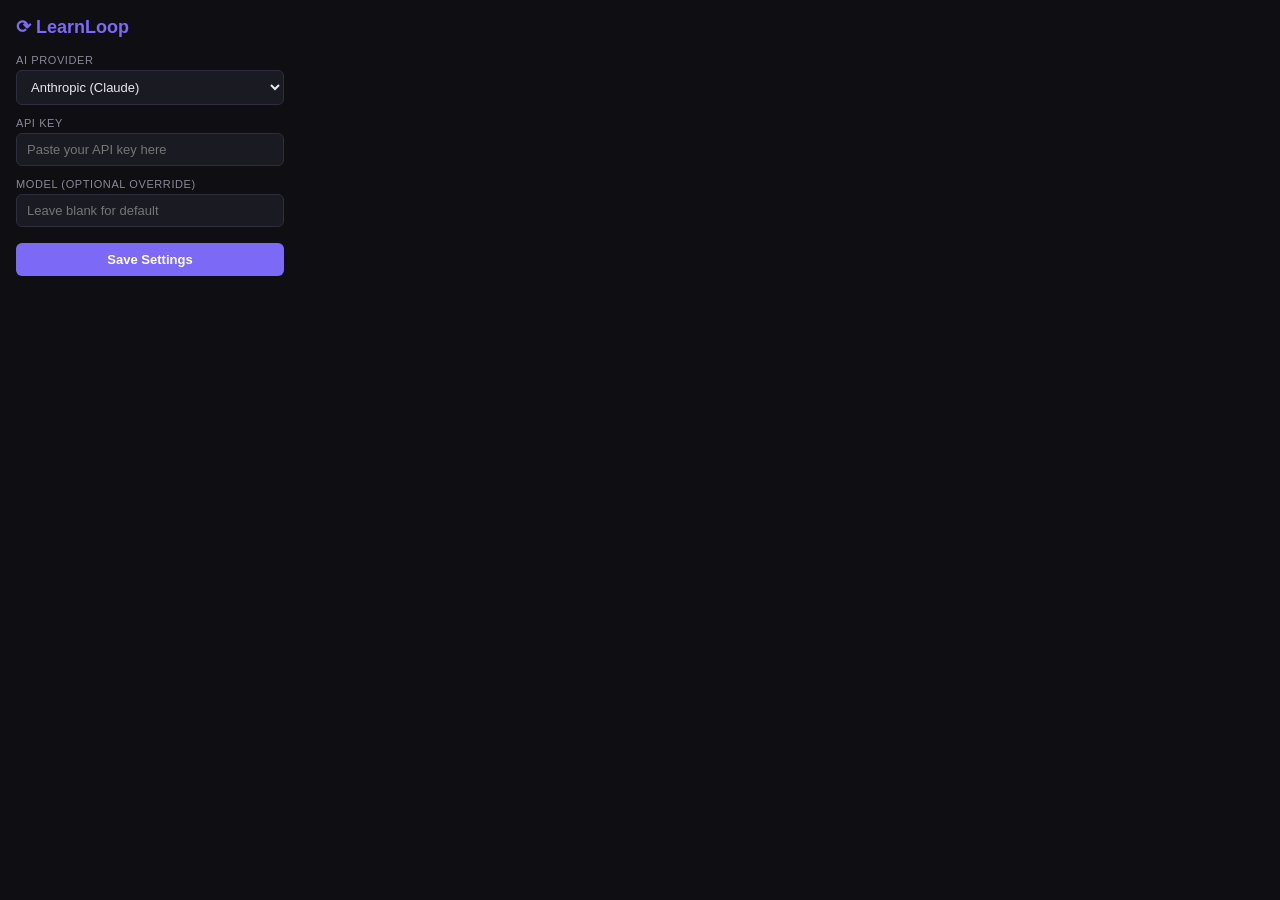
==== popup/index.html @ fb71ddb3 "chore: initial commit — existing codebase with bugs #1 and #4 already fixed" ====
<!DOCTYPE html>
<html lang="en">
<head>
  <meta charset="UTF-8" />
  <title>LearnLoop Settings</title>
  <style>
    *, *::before, *::after { box-sizing: border-box; margin: 0; padding: 0; }
    body {
      width: 300px;
      padding: 16px;
      background: #0f0f13;
      color: #e8e8f0;
      font-family: -apple-system, BlinkMacSystemFont, 'Segoe UI', sans-serif;
      font-size: 13px;
    }
    .logo { font-size: 18px; font-weight: 700; color: #7c6af7; margin-bottom: 16px; }
    label { display: block; font-size: 11px; color: #888899; text-transform: uppercase; letter-spacing: 0.6px; margin-bottom: 4px; margin-top: 12px; }
    select, input[type="text"], input[type="password"] {
      width: 100%;
      padding: 8px 10px;
      background: #1a1a22;
      border: 1px solid #2e2e3e;
      border-radius: 6px;
      color: #e8e8f0;
      font-size: 13px;
    }
    select:focus, input:focus { outline: none; border-color: #7c6af7; }
    .btn {
      display: block;
      width: 100%;
      margin-top: 16px;
      padding: 9px;
      background: #7c6af7;
      color: #fff;
      border: none;
      border-radius: 6px;
      font-size: 13px;
      font-weight: 600;
      cursor: pointer;
    }
    .btn:hover { background: #9585ff; }
    .status { margin-top: 10px; font-size: 12px; color: #3dba77; text-align: center; min-height: 16px; }
    .divider { border: none; border-top: 1px solid #2e2e3e; margin: 16px 0 4px; }
  </style>
</head>
<body>
  <div class="logo">⟳ LearnLoop</div>

  <label for="provider">AI Provider</label>
  <select id="provider">
    <option value="anthropic">Anthropic (Claude)</option>
    <option value="openai">OpenAI (GPT)</option>
  </select>

  <label for="api-key">API Key</label>
  <input type="password" id="api-key" placeholder="Paste your API key here" autocomplete="off" />

  <label for="model">Model (optional override)</label>
  <input type="text" id="model" placeholder="Leave blank for default" />

  <button class="btn" id="btn-save">Save Settings</button>
  <div class="status" id="status"></div>

  <script src="popup.js"></script>
</body>
</html>
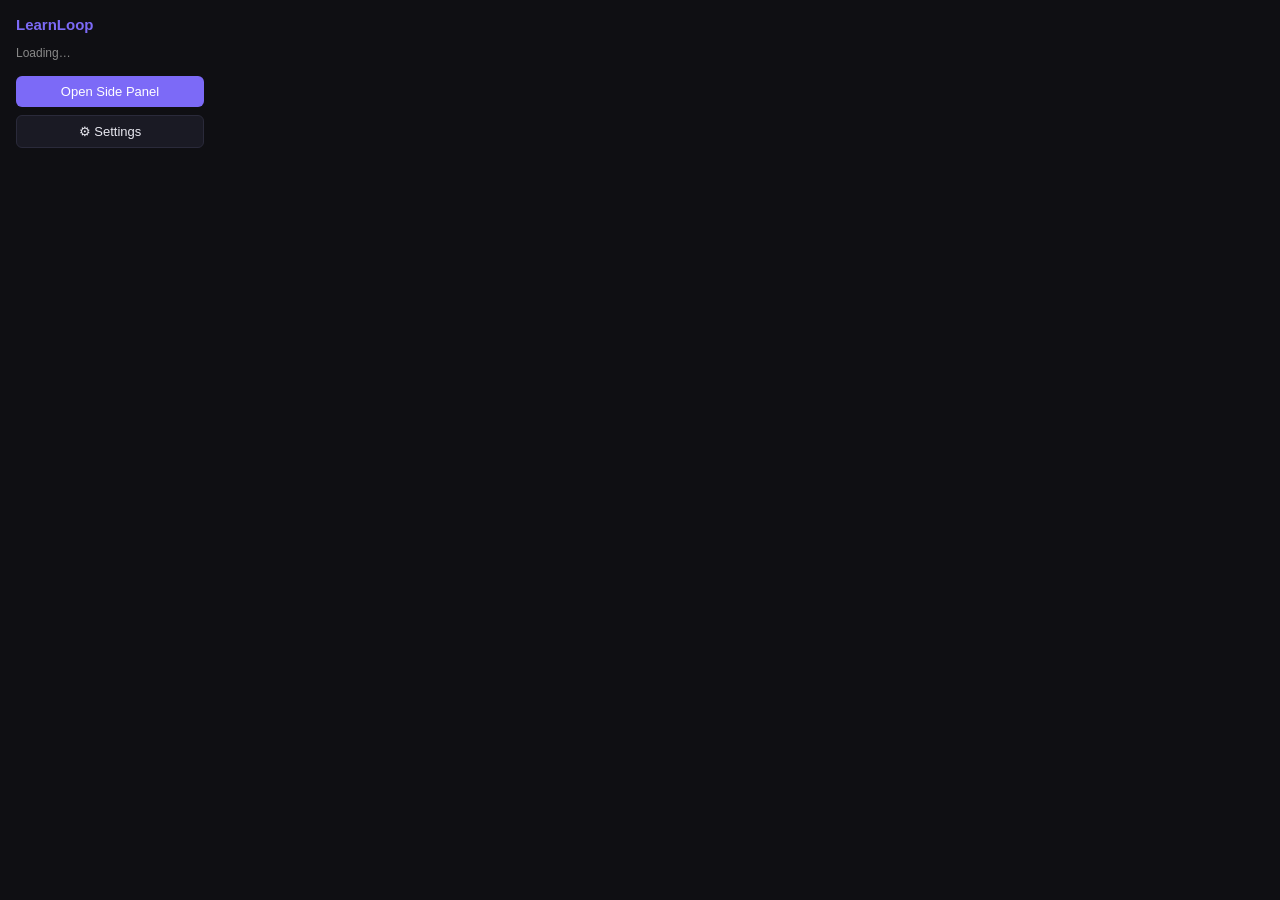
==== commit b655a2aa: "feat: redesign popup as status widget with open panel and settings buttons" ====
--- a/popup/index.html
+++ b/popup/index.html
@@ -1,66 +1,59 @@
 <!DOCTYPE html>
 <html lang="en">
 <head>
-  <meta charset="UTF-8" />
-  <title>LearnLoop Settings</title>
+  <meta charset="UTF-8">
+  <title>LearnLoop</title>
   <style>
     *, *::before, *::after { box-sizing: border-box; margin: 0; padding: 0; }
     body {
-      width: 300px;
-      padding: 16px;
+      width: 220px;
       background: #0f0f13;
       color: #e8e8f0;
       font-family: -apple-system, BlinkMacSystemFont, 'Segoe UI', sans-serif;
       font-size: 13px;
+      padding: 16px;
     }
-    .logo { font-size: 18px; font-weight: 700; color: #7c6af7; margin-bottom: 16px; }
-    label { display: block; font-size: 11px; color: #888899; text-transform: uppercase; letter-spacing: 0.6px; margin-bottom: 4px; margin-top: 12px; }
-    select, input[type="text"], input[type="password"] {
-      width: 100%;
-      padding: 8px 10px;
-      background: #1a1a22;
-      border: 1px solid #2e2e3e;
-      border-radius: 6px;
-      color: #e8e8f0;
-      font-size: 13px;
+    .logo {
+      font-size: 15px;
+      font-weight: 600;
+      margin-bottom: 12px;
+      color: #7c6af7;
     }
-    select:focus, input:focus { outline: none; border-color: #7c6af7; }
+    .status {
+      font-size: 12px;
+      color: #888;
+      margin-bottom: 14px;
+      line-height: 1.4;
+    }
+    .status strong { color: #e8e8f0; font-weight: 500; }
     .btn {
       display: block;
       width: 100%;
-      margin-top: 16px;
-      padding: 9px;
       background: #7c6af7;
       color: #fff;
       border: none;
       border-radius: 6px;
       font-size: 13px;
-      font-weight: 600;
+      font-weight: 500;
+      padding: 8px 12px;
       cursor: pointer;
+      margin-bottom: 8px;
+      text-align: center;
     }
-    .btn:hover { background: #9585ff; }
-    .status { margin-top: 10px; font-size: 12px; color: #3dba77; text-align: center; min-height: 16px; }
-    .divider { border: none; border-top: 1px solid #2e2e3e; margin: 16px 0 4px; }
+    .btn:hover { background: #6b5ce7; }
+    .btn-secondary {
+      background: #1a1a24;
+      color: #e8e8f0;
+      border: 1px solid #2a2a3a;
+    }
+    .btn-secondary:hover { background: #2a2a3a; }
   </style>
 </head>
 <body>
-  <div class="logo">⟳ LearnLoop</div>
-
-  <label for="provider">AI Provider</label>
-  <select id="provider">
-    <option value="anthropic">Anthropic (Claude)</option>
-    <option value="openai">OpenAI (GPT)</option>
-  </select>
-
-  <label for="api-key">API Key</label>
-  <input type="password" id="api-key" placeholder="Paste your API key here" autocomplete="off" />
-
-  <label for="model">Model (optional override)</label>
-  <input type="text" id="model" placeholder="Leave blank for default" />
-
-  <button class="btn" id="btn-save">Save Settings</button>
-  <div class="status" id="status"></div>
-
+  <div class="logo">LearnLoop</div>
+  <div class="status" id="status">Loading…</div>
+  <button class="btn" id="btn-panel">Open Side Panel</button>
+  <button class="btn btn-secondary" id="btn-settings">⚙ Settings</button>
   <script src="popup.js"></script>
 </body>
 </html>
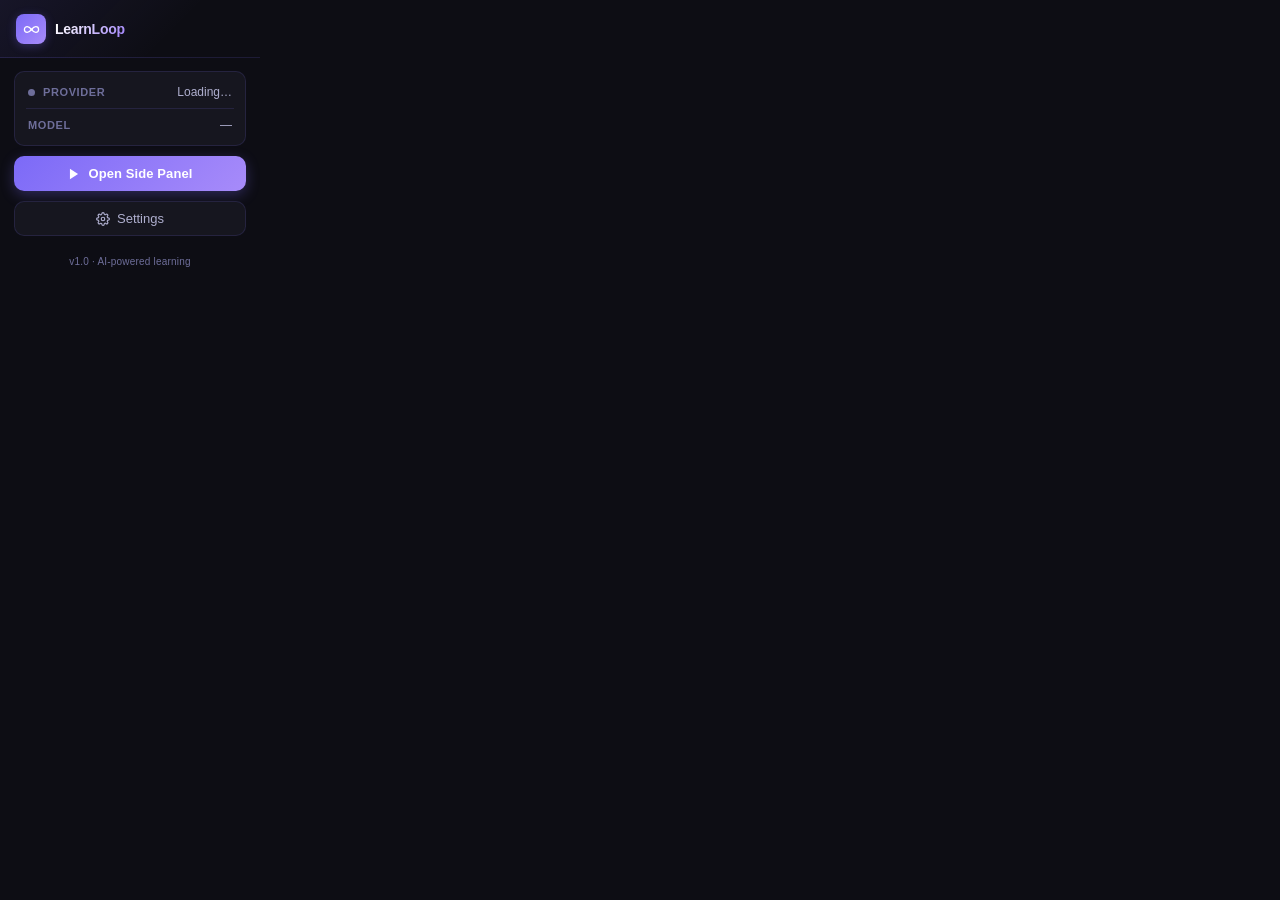
==== commit ffa9d86b: "redesign popup and extension icons - Popup: 260px wide, glassmorphism header with gradient logo badg" ====
--- a/popup/index.html
+++ b/popup/index.html
@@ -5,55 +5,266 @@
   <title>LearnLoop</title>
   <style>
     *, *::before, *::after { box-sizing: border-box; margin: 0; padding: 0; }
+
+    :root {
+      --bg: #0d0d14;
+      --surface: #16161f;
+      --surface-2: #1d1d2a;
+      --border: rgba(124, 106, 247, 0.15);
+      --accent: #7c6af7;
+      --accent-2: #a78bfa;
+      --accent-glow: rgba(124, 106, 247, 0.3);
+      --text: #eeeefb;
+      --text-2: #aeaece;
+      --text-muted: #6e6e9a;
+      --success: #34d399;
+      --radius: 10px;
+    }
+
     body {
-      width: 220px;
-      background: #0f0f13;
-      color: #e8e8f0;
+      width: 260px;
+      background: var(--bg);
+      color: var(--text);
       font-family: -apple-system, BlinkMacSystemFont, 'Segoe UI', sans-serif;
       font-size: 13px;
-      padding: 16px;
-    }
-    .logo {
-      font-size: 15px;
+      line-height: 1.5;
+      overflow: hidden;
+    }
+
+    /* ── Header ── */
+    .popup-header {
+      display: flex;
+      align-items: center;
+      gap: 9px;
+      padding: 14px 16px 13px;
+      border-bottom: 1px solid var(--border);
+      background: linear-gradient(135deg, rgba(124, 106, 247, 0.09) 0%, transparent 65%);
+    }
+
+    .logo-icon {
+      width: 30px;
+      height: 30px;
+      background: linear-gradient(135deg, var(--accent), var(--accent-2));
+      border-radius: 8px;
+      display: flex;
+      align-items: center;
+      justify-content: center;
+      flex-shrink: 0;
+      box-shadow: 0 2px 10px var(--accent-glow);
+    }
+
+    .logo-icon svg {
+      width: 17px;
+      height: 17px;
+      color: #fff;
+    }
+
+    .logo-text {
+      font-size: 14px;
+      font-weight: 700;
+      letter-spacing: -0.3px;
+      background: linear-gradient(135deg, #fff 10%, var(--accent-2) 90%);
+      -webkit-background-clip: text;
+      -webkit-text-fill-color: transparent;
+      background-clip: text;
+    }
+
+    /* ── Body ── */
+    .popup-body {
+      padding: 13px 14px;
+      display: flex;
+      flex-direction: column;
+      gap: 10px;
+    }
+
+    /* ── Status card ── */
+    .status-card {
+      background: var(--surface);
+      border: 1px solid var(--border);
+      border-radius: var(--radius);
+      padding: 11px 13px;
+      display: flex;
+      flex-direction: column;
+      gap: 7px;
+    }
+
+    .status-row {
+      display: flex;
+      align-items: center;
+      gap: 8px;
+    }
+
+    .status-dot {
+      width: 7px;
+      height: 7px;
+      border-radius: 50%;
+      background: var(--success);
+      box-shadow: 0 0 6px var(--success);
+      flex-shrink: 0;
+    }
+
+    .status-dot.inactive {
+      background: var(--text-muted);
+      box-shadow: none;
+    }
+
+    .status-label {
+      font-size: 11px;
+      color: var(--text-muted);
+      text-transform: uppercase;
+      letter-spacing: 0.6px;
       font-weight: 600;
-      margin-bottom: 12px;
-      color: #7c6af7;
-    }
-    .status {
+    }
+
+    .status-value {
+      margin-left: auto;
       font-size: 12px;
-      color: #888;
-      margin-bottom: 14px;
-      line-height: 1.4;
-    }
-    .status strong { color: #e8e8f0; font-weight: 500; }
-    .btn {
-      display: block;
+      color: var(--text-2);
+      max-width: 140px;
+      overflow: hidden;
+      text-overflow: ellipsis;
+      white-space: nowrap;
+      text-align: right;
+      font-weight: 500;
+    }
+
+    .status-value.highlight { color: var(--text); }
+
+    .status-divider {
+      height: 1px;
+      background: var(--border);
+      margin: 0 -2px;
+    }
+
+    /* ── Buttons ── */
+    .btn-primary {
+      display: flex;
+      align-items: center;
+      justify-content: center;
+      gap: 7px;
       width: 100%;
-      background: #7c6af7;
+      background: linear-gradient(135deg, var(--accent), var(--accent-2));
       color: #fff;
       border: none;
-      border-radius: 6px;
+      border-radius: var(--radius);
+      font-size: 13px;
+      font-weight: 600;
+      padding: 10px 14px;
+      cursor: pointer;
+      box-shadow: 0 4px 14px var(--accent-glow);
+      transition: opacity 0.15s, transform 0.1s, box-shadow 0.15s;
+      letter-spacing: 0.1px;
+    }
+
+    .btn-primary:hover {
+      opacity: 0.88;
+      transform: translateY(-1px);
+      box-shadow: 0 6px 20px var(--accent-glow);
+    }
+
+    .btn-primary:active {
+      transform: translateY(0);
+      opacity: 1;
+      box-shadow: 0 2px 8px var(--accent-glow);
+    }
+
+    .btn-secondary {
+      display: flex;
+      align-items: center;
+      justify-content: center;
+      gap: 7px;
+      width: 100%;
+      background: var(--surface);
+      color: var(--text-2);
+      border: 1px solid var(--border);
+      border-radius: var(--radius);
       font-size: 13px;
       font-weight: 500;
-      padding: 8px 12px;
+      padding: 9px 14px;
       cursor: pointer;
-      margin-bottom: 8px;
+      transition: background 0.15s, color 0.15s, border-color 0.15s;
+    }
+
+    .btn-secondary:hover {
+      background: var(--surface-2);
+      color: var(--text);
+      border-color: rgba(124, 106, 247, 0.35);
+    }
+
+    .btn-secondary:active {
+      background: var(--surface);
+    }
+
+    .icon-sm { width: 14px; height: 14px; flex-shrink: 0; }
+
+    /* ── Footer ── */
+    .popup-footer {
+      padding: 5px 14px 12px;
       text-align: center;
-    }
-    .btn:hover { background: #6b5ce7; }
-    .btn-secondary {
-      background: #1a1a24;
-      color: #e8e8f0;
-      border: 1px solid #2a2a3a;
-    }
-    .btn-secondary:hover { background: #2a2a3a; }
+      font-size: 10px;
+      color: var(--text-muted);
+      letter-spacing: 0.2px;
+    }
   </style>
 </head>
 <body>
-  <div class="logo">LearnLoop</div>
-  <div class="status" id="status">Loading…</div>
-  <button class="btn" id="btn-panel">Open Side Panel</button>
-  <button class="btn btn-secondary" id="btn-settings">⚙ Settings</button>
+
+  <header class="popup-header">
+    <div class="logo-icon">
+      <svg viewBox="0 0 24 24" fill="none" xmlns="http://www.w3.org/2000/svg">
+        <path d="M12 12C10 9.5 8 8 6 8a4 4 0 0 0 0 8c2 0 4-1.5 6-4Z"
+              stroke="currentColor" stroke-width="1.8" stroke-linecap="round"/>
+        <path d="M12 12c2 2.5 4 4 6 4a4 4 0 0 0 0-8c-2 0-4 1.5-6 4Z"
+              stroke="currentColor" stroke-width="1.8" stroke-linecap="round"/>
+        <polygon points="10.5,10 10.5,14 14.5,12" fill="currentColor"/>
+      </svg>
+    </div>
+    <span class="logo-text">LearnLoop</span>
+  </header>
+
+  <div class="popup-body">
+
+    <div class="status-card">
+      <div class="status-row">
+        <span class="status-dot inactive" id="status-dot"></span>
+        <span class="status-label">Provider</span>
+        <span class="status-value" id="status-provider">Loading…</span>
+      </div>
+      <div class="status-divider"></div>
+      <div class="status-row">
+        <span class="status-label">Model</span>
+        <span class="status-value" id="status-model">—</span>
+      </div>
+    </div>
+
+    <button class="btn-primary" id="btn-panel">
+      <svg class="icon-sm" viewBox="0 0 24 24" fill="currentColor">
+        <polygon points="5,3 19,12 5,21"/>
+      </svg>
+      Open Side Panel
+    </button>
+
+    <button class="btn-secondary" id="btn-settings">
+      <svg class="icon-sm" viewBox="0 0 24 24" fill="none" stroke="currentColor"
+           stroke-width="2" stroke-linecap="round" stroke-linejoin="round">
+        <circle cx="12" cy="12" r="3"/>
+        <path d="M19.4 15a1.65 1.65 0 0 0 .33 1.82l.06.06a2 2 0 0 1-2.83 2.83l-.06-.06
+                 a1.65 1.65 0 0 0-1.82-.33 1.65 1.65 0 0 0-1 1.51V21a2 2 0 0 1-4 0v-.09
+                 A1.65 1.65 0 0 0 9 19.4a1.65 1.65 0 0 0-1.82.33l-.06.06a2 2 0 0 1-2.83-2.83
+                 l.06-.06A1.65 1.65 0 0 0 4.68 15a1.65 1.65 0 0 0-1.51-1H3a2 2 0 0 1 0-4h.09
+                 A1.65 1.65 0 0 0 4.6 9a1.65 1.65 0 0 0-.33-1.82l-.06-.06a2 2 0 0 1 2.83-2.83
+                 l.06.06A1.65 1.65 0 0 0 9 4.68a1.65 1.65 0 0 0 1-1.51V3a2 2 0 0 1 4 0v.09
+                 a1.65 1.65 0 0 0 1 1.51 1.65 1.65 0 0 0 1.82-.33l.06-.06a2 2 0 0 1 2.83 2.83
+                 l-.06.06A1.65 1.65 0 0 0 19.4 9a1.65 1.65 0 0 0 1.51 1H21a2 2 0 0 1 0 4h-.09
+                 a1.65 1.65 0 0 0-1.51 1Z"/>
+      </svg>
+      Settings
+    </button>
+
+  </div>
+
+  <div class="popup-footer">v1.0 · AI-powered learning</div>
+
   <script src="popup.js"></script>
 </body>
 </html>
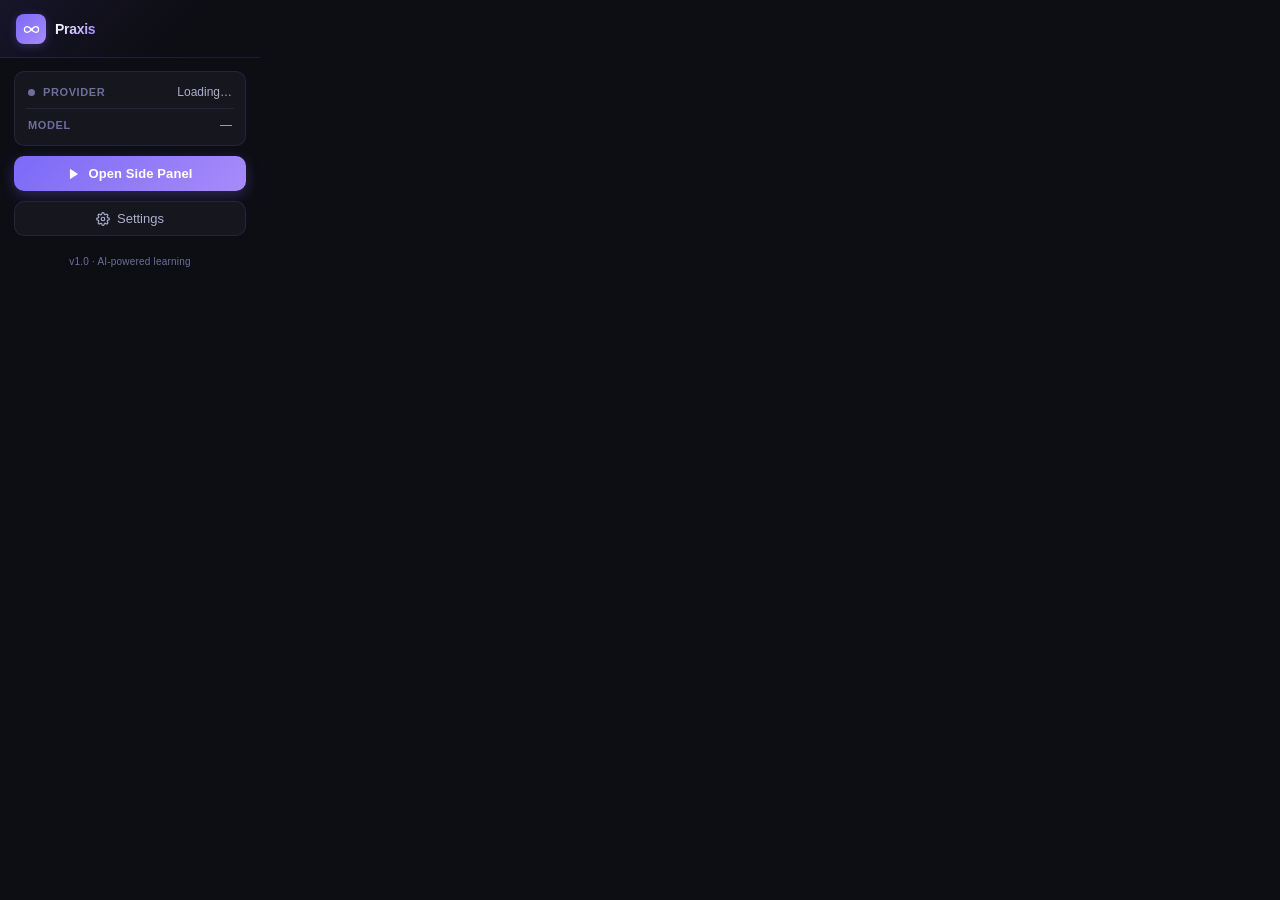
==== commit 099baaf4: "feat: rename LearnLoop → Praxis across all files" ====
--- a/popup/index.html
+++ b/popup/index.html
@@ -2,7 +2,7 @@
 <html lang="en">
 <head>
   <meta charset="UTF-8">
-  <title>LearnLoop</title>
+  <title>Praxis</title>
   <style>
     *, *::before, *::after { box-sizing: border-box; margin: 0; padding: 0; }
 
@@ -219,7 +219,7 @@
         <polygon points="10.5,10 10.5,14 14.5,12" fill="currentColor"/>
       </svg>
     </div>
-    <span class="logo-text">LearnLoop</span>
+    <span class="logo-text">Praxis</span>
   </header>
 
   <div class="popup-body">
